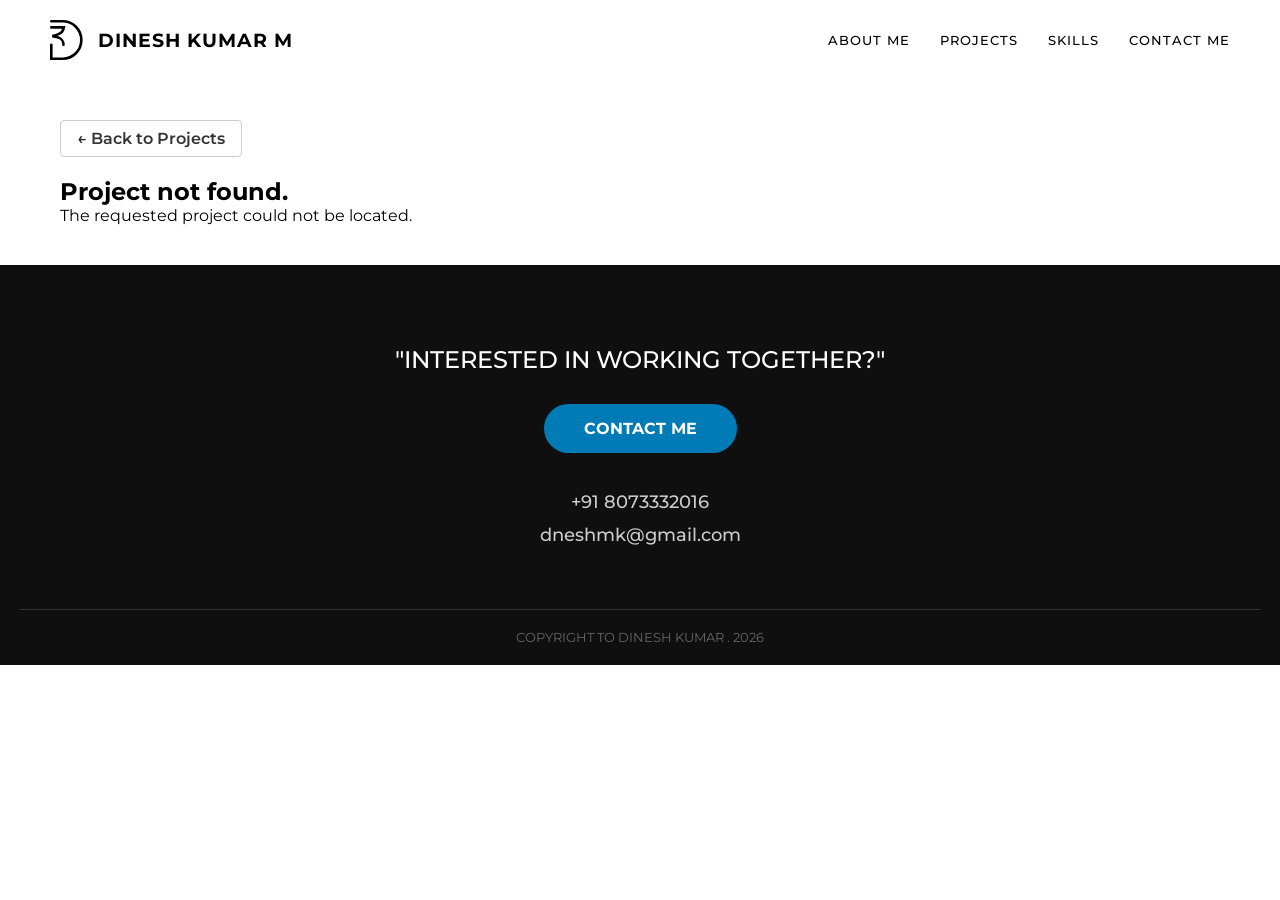
==== project-details.html @ f7fc2745 "Initial website launch" ====
<!DOCTYPE html>
<html lang="en">

<head>
    <meta charset="UTF-8">
    <meta name="viewport" content="width=device-width, initial-scale=1.0">
    <title>Project Details - Dinesh Kumar M</title>
    <link href="https://fonts.googleapis.com/css2?family=Montserrat:wght@300;400;500;600;700&display=swap"
        rel="stylesheet">
    <link rel="stylesheet" href="styles.css">

</head>

<body>
    <header>
        <div class="logo">
            <a href="index.html"
                style="text-decoration:none; color:inherit; display:flex; align-items:center; gap:15px;">
                <img src="header/images/logo.svg" alt="Dinesh Logo" style="height: 40px; width: auto;">
                <span>DINESH KUMAR M</span>
            </a>
        </div>
        <nav>
            <a href="index.html#about">ABOUT ME</a>
            <a href="index.html#projects">PROJECTS</a>
            <a href="index.html#skills">SKILLS</a>
            <a href="index.html#contact">CONTACT ME</a>
        </nav>
    </header>

    <main class="detail-container">
        <a href="index.html#projects" class="back-btn">← Back to Projects</a>

        <div id="project-content">
            <!-- Content will be populated by JS -->
            <h2 style="text-align:center; padding:50px;">Loading Project...</h2>
        </div>
    </main>

    <section class="contact-footer">
        <p class="cta-text">"INTERESTED IN WORKING TOGETHER?"</p>
        <a href="mailto:dneshmk@gmail.com" class="contact-btn">CONTACT ME</a>
        <div class="contact-info">
            <p>+91 8073332016</p>
            <p>dneshmk@gmail.com</p>
        </div>
        <footer>
            COPYRIGHT TO DINESH KUMAR . 2026
        </footer>
    </section>

    <!-- Lightbox Modal -->
    <div id="lightbox-modal" class="lightbox-modal">
        <span class="close-btn">&times;</span>
        <button class="nav-btn prev-btn">&#10094;</button>
        <div class="lightbox-content-container">
            <!-- Media will be injected here -->
        </div>
        <button class="nav-btn next-btn">&#10095;</button>
    </div>

    <script src="cms_data.js"></script>
    <script src="script.js"></script>
    <script>
        // Simple inline initialization for detail page
        document.addEventListener('DOMContentLoaded', () => {
            const urlParams = new URLSearchParams(window.location.search);
            const projectId = urlParams.get('id');
            if (typeof loadProjectDetail === 'function') {
                loadProjectDetail(projectId);
            }
        });
    </script>
</body>

</html>
---- styles.css ----
:root {
    --text-color-primary: #ffffff;
    --text-color-dark: #333333;
    --accent-color: #00AEEF;
    /* Cyan-ish accent */
    --bg-dark: #111111;
    --font-main: 'Montserrat', sans-serif;
}

* {
    margin: 0;
    padding: 0;
    box-sizing: border-box;
}

body {
    font-family: var(--font-main);
    background-color: white;
    overflow-x: hidden;
}

/* Header */
header {
    display: flex;
    justify-content: space-between;
    align-items: center;
    padding: 20px 50px;
    background-color: white;
    position: sticky;
    top: 0;
    z-index: 1000;
}

.logo {
    display: flex;
    align-items: center;
    gap: 15px;
    font-weight: 700;
    font-size: 1.2rem;
    letter-spacing: 1px;
    color: black;
    /* Explicitly black as per design */
}

nav {
    display: flex;
    gap: 30px;
}

nav a {
    text-decoration: none;
    color: black;
    font-size: 0.8rem;
    font-weight: 500;
    letter-spacing: 1px;
    transition: color 0.3s;
}

nav a:hover {
    color: var(--accent-color);
}

/* Hero Section */
.hero {
    position: relative;
    width: 100%;
    height: 85vh;
    background-color: var(--bg-dark);
    display: flex;
    justify-content: center;
    align-items: center;
    overflow: hidden;
}

.hero-video-container {
    position: absolute;
    top: 0;
    left: 0;
    width: 100%;
    height: 100%;
    z-index: 1;
}

.hero-video {
    width: 100%;
    height: 100%;
    object-fit: cover;
    opacity: 0.6;
    /* Dim video slightly for text readability */
}

.video-overlay-gradient {
    position: absolute;
    top: 0;
    left: 0;
    width: 100%;
    height: 100%;
    background: linear-gradient(to bottom, rgba(0, 0, 0, 0.3), rgba(0, 0, 0, 0.8));
    z-index: 2;
}

.hero-overlay {
    position: absolute;
    top: 50%;
    left: 50%;
    transform: translate(-50%, -50%);
    text-align: center;
    color: var(--text-color-primary);
    width: 80%;
    z-index: 10;
}

.hero-overlay h1 {
    font-size: 1.8rem;
    font-weight: 500;
    letter-spacing: 2px;
    margin-bottom: 15px;
    text-shadow: 0 2px 10px rgba(0, 0, 0, 0.5);
}

.hero-overlay .separator {
    margin: 0 10px;
    font-weight: 300;
    opacity: 0.7;
}

.hero-overlay p {
    font-size: 0.9rem;
    font-weight: 300;
    opacity: 0.8;
    max-width: 600px;
    margin: 0 auto;
    line-height: 1.6;
}

/* Showcase Section */
.showcase {
    width: 100%;
    background-color: black;
    overflow: hidden;
    padding: 2px 0;
}

.marquee-container {
    width: 100%;
    overflow: hidden;
    white-space: nowrap;
}

.marquee-content {
    display: inline-block;
    animation: marquee 20s linear infinite;
}

.showcase-item {
    display: inline-block;
    width: 400px;
    /* Adjust size as needed */
    height: 250px;
    margin-right: 10px;
    position: relative;
    overflow: hidden;
    border: 1px solid #333;
}

.showcase-item img {
    width: 100%;
    height: 100%;
    object-fit: cover;
    transition: transform 0.3s;
}

.showcase-item:hover img {
    transform: scale(1.05);
}

@keyframes marquee {
    0% {
        transform: translateX(0);
    }

    100% {
        transform: translateX(-50%);
        /* Move half the length assuming duplicated content */
    }
}

/* About Me Section */
.about-me {
    display: flex;
    justify-content: center;
    align-items: center;
    padding: 80px 50px;
    background-color: white;
    gap: 100px;
    /* Space between text and image */
    flex-wrap: wrap;
}

.about-content {
    max-width: 500px;
}

.about-content h2 {
    font-size: 1.2rem;
    font-weight: 600;
    color: var(--text-color-dark);
    margin-bottom: 10px;
    position: relative;
    display: inline-block;
    border-bottom: 3px solid var(--text-color-dark);
    padding-bottom: 5px;
}

.about-content h3 {
    font-size: 2rem;
    color: #2F80ED;
    /* Blue accent color for name */
    margin: 20px 0;
    font-weight: 700;
}

.about-content p {
    font-size: 0.9rem;
    line-height: 1.6;
    color: #555;
    margin-bottom: 15px;
    font-weight: 500;
}

.about-image {
    position: relative;
}

.image-wrapper {
    width: 300px;
    height: 300px;
    border-radius: 50%;
    overflow: hidden;
    border: 5px solid #E0E0E0;
    /* Light border */
    position: relative;
}

.image-wrapper img {
    width: 100%;
    height: 100%;
    object-fit: cover;
}

/* Responsive */
@media (max-width: 768px) {
    header {
        padding: 20px;
        flex-direction: column;
        gap: 15px;
    }

    .hero-overlay h1 {
        font-size: 1.2rem;
    }

    .about-me {
        flex-direction: column-reverse;
        /* Image top on mobile maybe? Or standard column */
        text-align: center;
        gap: 50px;
        padding: 50px 20px;
    }
}

/* Projects Section */
.projects {
    background-color: white;
    padding: 50px 5% 20px;
}

.projects-nav {
    display: flex;
    gap: 30px;
    margin-bottom: 30px;
    padding-left: 20px;
}

.projects-nav button {
    background: none;
    border: none;
    font-family: var(--font-main);
    font-size: 0.9rem;
    font-weight: 700;
    cursor: pointer;
    padding: 10px 20px;
    border-radius: 20px;
    transition: all 0.3s;
}

.projects-nav button.active,
.projects-nav button:hover {
    background-color: black;
    color: white;
}

/* Main Projects Grid Layout */
.projects-grid {
    display: flex;
    flex-wrap: wrap;
    gap: 20px;
    justify-content: flex-start;
    /* Align left */
}

/* Individual Project Card */
.project-card.large {
    flex: 0 0 calc(33.333% - 14px);
    /* 3 items per row with gap adjustment */
    width: auto;
    height: 250px;
    border-radius: 10px;
    overflow: hidden;
    position: relative;
    cursor: pointer;
    background: #000;
}

/* Mobile Responsiveness for Cards */
@media (max-width: 768px) {
    .project-card.large {
        flex: 0 0 100%;
        /* Full width on mobile */
    }

    .projects-grid {
        justify-content: center;
    }
}

.project-card img {
    width: 100%;
    height: 100%;
    object-fit: cover;
    transition: transform 0.3s;
}

.project-card:hover img {
    transform: scale(1.05);
}

/* Hover Overlay for Title */
.card-overlay {
    position: absolute;
    bottom: 0;
    left: 0;
    width: 100%;
    background: linear-gradient(to top, rgba(0, 0, 0, 0.9), transparent);
    color: white;
    padding: 20px;
    opacity: 0;
    transition: opacity 0.3s;
    font-weight: 600;
    font-size: 1.1rem;
    display: flex;
    align-items: flex-end;
}

.project-card:hover .card-overlay {
    opacity: 1;
}

/* Skills Section */
.skills {
    background-color: #111;
    color: white;
    padding: 60px 5%;
}

.skills .container {
    max-width: 1200px;
    margin: 0 auto;
}

.skills h2 {
    font-size: 1.5rem;
    font-weight: 600;
    letter-spacing: 1px;
    margin-bottom: 10px;
    display: inline-block;
    border-bottom: 2px solid white;
    padding-bottom: 5px;
}

.skills-list {
    display: flex;
    flex-wrap: wrap;
    gap: 40px;
    margin-top: 30px;
    justify-content: space-between;
}

.skills-list span {
    font-size: 0.9rem;
    font-weight: 500;
    width: 30%;
    /* 3 columns */
}

/* Software Ticker */
.software-ticker {
    background-color: white;
    padding: 50px 0;
    text-align: center;
}

.software-ticker h3 {
    margin-bottom: 30px;
    font-size: 1.2rem;
    font-weight: 600;
}

.software-marquee-container {
    width: 100%;
    overflow: hidden;
    white-space: nowrap;
    padding: 20px 0;
}

.software-marquee-content {
    display: inline-block;
    animation: marquee-left 15s linear infinite;
}

.software-item {
    display: inline-block;
    width: 16.6vw;
    /* Fit ~6 items in the viewport width */
    margin: 0;
    /* Clear margins to use exact width */
    text-align: center;
    vertical-align: middle;
}

.software-item img {
    height: 60px;
    /* Slightly larger for better visibility */
    width: auto;
    /* filter: grayscale(100%); Removed for full color */
    transition: transform 0.3s;
}

.software-item:hover img {
    transform: scale(1.1);
    /* Scale up on hover instead of color change */
}

@keyframes marquee-left {
    0% {
        transform: translateX(0);
    }

    100% {
        transform: translateX(-50%);
    }
}

/* Contact & Footer */
.contact-footer {
    background-color: #0f0f0f;
    /* Slightly darker than skills */
    color: white;
    padding: 80px 20px 20px;
    text-align: center;
    display: flex;
    flex-direction: column;
    align-items: center;
    justify-content: center;
    min-height: 400px;
    position: relative;
}

.cta-text {
    font-size: 1.5rem;
    margin-bottom: 30px;
    font-weight: 500;
}

.contact-btn {
    background-color: #007bb5;
    /* Blue accent */
    color: white;
    padding: 15px 40px;
    border-radius: 30px;
    text-decoration: none;
    font-weight: 700;
    font-size: 1rem;
    transition: background-color 0.3s;
    margin-bottom: 30px;
    /* Reduced to make room for info */
}

.contact-info {
    margin-bottom: 50px;
    font-size: 1.1rem;
    font-weight: 500;
    line-height: 1.6;
    color: #ccc;
}

.contact-info p {
    margin: 5px 0;
}

.contact-btn:hover {
    background-color: #005f8b;
}

footer {
    color: #666;
    font-size: 0.8rem;
    margin-top: auto;
    width: 100%;
    border-top: 1px solid #333;
    padding-top: 20px;
}

/* Responsive adjustments */
@media (max-width: 768px) {
    .projects-nav {
        flex-wrap: wrap;
        justify-content: center;
    }

    .projects-grid {
        justify-content: center;
    }

    .project-card.large {
        width: 100%;
        flex: 1 1 100%;
    }

    .skills-list span {
        width: 100%;
        text-align: center;
    }
}

/* Lightbox Modal Styles */
.lightbox-modal {
    display: none;
    position: fixed;
    z-index: 2000;
    left: 0;
    top: 0;
    width: 100%;
    height: 100%;
    overflow: hidden;
    background-color: rgba(0, 0, 0, 0.95);
    flex-direction: column;
    justify-content: center;
    align-items: center;
}

.lightbox-modal.active {
    display: flex;
}

.lightbox-content-container {
    position: relative;
    max-width: 90%;
    max-height: 85%;
    display: flex;
    justify-content: center;
    align-items: center;
}

.lightbox-content-container img,
.lightbox-content-container video {
    max-width: 100%;
    max-height: 85vh;
    border-radius: 4px;
    box-shadow: 0 0 20px rgba(0, 0, 0, 0.5);
}

.close-btn {
    position: absolute;
    top: 20px;
    right: 30px;
    color: #f1f1f1;
    font-size: 40px;
    font-weight: bold;
    cursor: pointer;
    z-index: 2001;
    line-height: 1;
}

.close-btn:hover,
.close-btn:focus {
    color: var(--accent-color);
    text-decoration: none;
    cursor: pointer;
}

.nav-btn {
    background: none;
    border: none;
    color: white;
    font-size: 50px;
    font-weight: bold;
    cursor: pointer;
    padding: 0 20px;
    user-select: none;
    transition: color 0.3s;
    z-index: 2001;
    position: absolute;
    top: 50%;
    transform: translateY(-50%);
}

.nav-btn:hover {
    color: var(--accent-color);
}

.prev-btn {
    left: 20px;
}

.next-btn {
    right: 20px;
}

/* Mobile adjustments for lightbox */
@media (max-width: 768px) {
    .nav-btn {
        font-size: 30px;
        padding: 0 10px;
    }

    .prev-btn {
        left: 10px;
    }

    .next-btn {
        right: 10px;
    }

    .close-btn {
        top: 10px;
        right: 20px;
        font-size: 35px;
    }
}

/* =========================================
   MASONRY GALLERY STYLES (Project Details)
   ========================================= */

.detail-container {
    max-width: 1200px;
    margin: 0 auto;
    padding: 40px 20px;
}

.back-btn {
    display: inline-block;
    margin-bottom: 20px;
    text-decoration: none;
    color: #333;
    font-weight: 600;
    border: 1px solid #ccc;
    padding: 8px 16px;
    border-radius: 4px;
    transition: background 0.3s;
}

.back-btn:hover {
    background: #eee;
}

.project-header-info {
    margin-bottom: 40px;
}

.project-header-info h1 {
    font-size: 2.5rem;
    margin-bottom: 10px;
}

.project-header-info p {
    font-size: 1.1rem;
    color: #555;
    line-height: 1.6;
    max-width: 800px;
}

/* Masonry Layout */
.gallery-grid {
    column-count: 3;
    column-gap: 20px;
}

/* Responsive Columns */
@media (max-width: 900px) {
    .gallery-grid {
        column-count: 2;
    }
}

@media (max-width: 600px) {
    .gallery-grid {
        column-count: 1;
    }
}

/* Gallery Item Styling */
.gallery-item {
    position: relative;
    cursor: pointer;
    border-radius: 8px;
    box-shadow: 0 4px 12px rgba(0, 0, 0, 0.1);

    /* Masonry Critical Properties */
    break-inside: avoid;
    margin-bottom: 20px;
    /* Space between items vertically */
    display: inline-block;
    /* Helps prevent column splitting issues */
    width: 100%;
}

.gallery-item img,
.gallery-item video {
    width: 100%;
    height: auto;
    display: block;
    transition: transform 0.3s ease;
    border-radius: 8px;
}

.gallery-item:hover img,
.gallery-item:hover video {
    transform: scale(1.05);
}

.play-icon {
    position: absolute;
    top: 50%;
    left: 50%;
    transform: translate(-50%, -50%);
    color: white;
    font-size: 50px;
    text-shadow: 0 2px 10px rgba(0, 0, 0, 0.6);
    pointer-events: none;
    z-index: 10;
    transition: transform 0.3s ease, opacity 0.3s;
}

.gallery-item:hover .play-icon {
    transform: translate(-50%, -50%) scale(1.2);
}
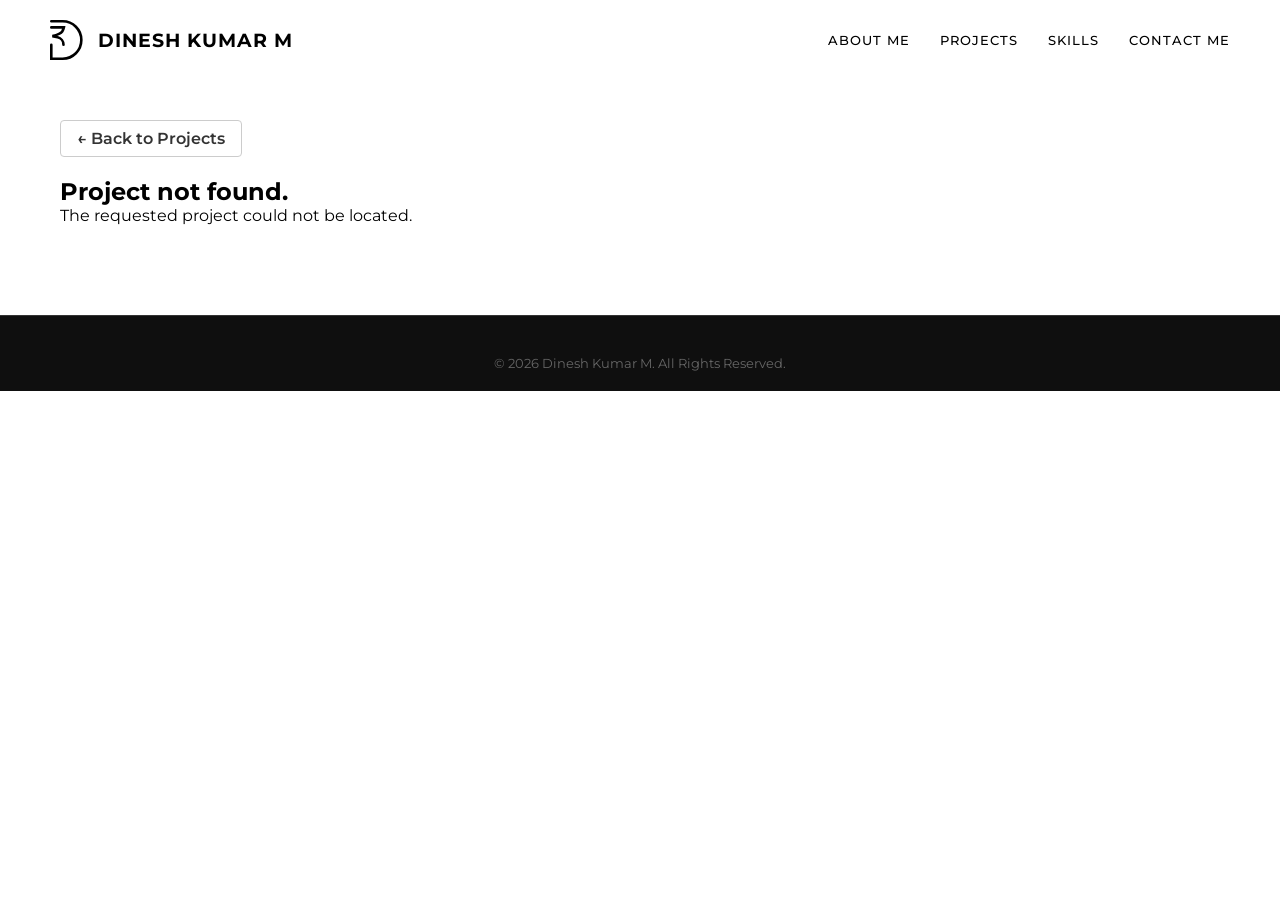
==== commit 9c1b5f34: "Website Update: 03-02-2026  1:46:46.02" ====
--- a/project-details.html
+++ b/project-details.html
@@ -37,17 +37,10 @@
         </div>
     </main>
 
-    <section class="contact-footer">
-        <p class="cta-text">"INTERESTED IN WORKING TOGETHER?"</p>
-        <a href="mailto:dneshmk@gmail.com" class="contact-btn">CONTACT ME</a>
-        <div class="contact-info">
-            <p>+91 8073332016</p>
-            <p>dneshmk@gmail.com</p>
-        </div>
-        <footer>
-            COPYRIGHT TO DINESH KUMAR . 2026
-        </footer>
-    </section>
+    <footer style="background-color: #0f0f0f; color: #666; width: 100%; margin-top: 50px;">
+        <p style="text-align: center; padding: 20px; font-size: 0.8rem; margin: 0;">&copy; 2026 Dinesh Kumar M. All
+            Rights Reserved.</p>
+    </footer>
 
     <!-- Lightbox Modal -->
     <div id="lightbox-modal" class="lightbox-modal">
--- a/styles.css
+++ b/styles.css
@@ -111,24 +111,26 @@
 }
 
 .hero-overlay h1 {
-    font-size: 1.8rem;
-    font-weight: 500;
+    font-size: 3.5rem;
+    /* Increased from 1.8rem for Impact */
+    font-weight: 700;
+    /* Bolder */
     letter-spacing: 2px;
-    margin-bottom: 15px;
+    margin-bottom: 20px;
     text-shadow: 0 2px 10px rgba(0, 0, 0, 0.5);
-}
-
-.hero-overlay .separator {
-    margin: 0 10px;
-    font-weight: 300;
-    opacity: 0.7;
-}
+    text-transform: uppercase;
+}
+
+
 
 .hero-overlay p {
-    font-size: 0.9rem;
-    font-weight: 300;
-    opacity: 0.8;
-    max-width: 600px;
+    font-size: 1.2rem;
+    /* Increased from 0.9rem */
+    font-weight: 400;
+    /* Slightly heavier than 300 */
+    opacity: 0.9;
+    max-width: 800px;
+    /* Wider to accommodate larger text */
     margin: 0 auto;
     line-height: 1.6;
 }
@@ -522,24 +524,380 @@
 }
 
 /* Responsive adjustments */
-@media (max-width: 768px) {
+/* TABLET SPECIFIC (768px - 1024px) */
+@media (min-width: 768px) and (max-width: 1024px) {
+    .about-me {
+        flex-direction: row !important;
+        /* Force side-by-side */
+        justify-content: center;
+        text-align: left;
+        gap: 50px;
+    }
+
+    .about-content {
+        text-align: left !important;
+        max-width: 50%;
+    }
+
+    .image-wrapper {
+        margin: 0;
+        /* Reset auto margin */
+    }
+}
+
+/* Shine Animation */
+@keyframes shine {
+    0% {
+        background-position: -200%;
+    }
+
+    100% {
+        background-position: 200%;
+    }
+}
+
+/* Cinematic Smoke/Mist Animation */
+@keyframes smoke-mist {
+    0% {
+        filter: drop-shadow(0 0 2px rgba(255, 255, 255, 0.1));
+    }
+
+    50% {
+        filter: drop-shadow(0 0 15px rgba(255, 255, 255, 0.5));
+        transform: scale(1.01);
+    }
+
+    /* Subtle pulsating expansion */
+    100% {
+        filter: drop-shadow(0 0 2px rgba(255, 255, 255, 0.1));
+    }
+}
+
+.shine-text {
+    /* Brighter Silver base (#e6e6e6) with White shine */
+    background: linear-gradient(to right, #e6e6e6 0%, #e6e6e6 40%, #ffffff 50%, #e6e6e6 60%, #e6e6e6 100%);
+    background-size: 200% auto;
+    color: #e6e6e6;
+    background-clip: text;
+    -webkit-background-clip: text;
+    -webkit-text-fill-color: transparent;
+    animation: shine 4s linear infinite, smoke-mist 5s ease-in-out infinite alternate;
+}
+
+/* Static Headline (Blue) */
+.static-text {
+    color: #007CC0;
+    /* Medium Dark Sky Blue */
+    display: inline-block;
+    margin-right: 10px;
+    text-shadow: 0 0 10px rgba(0, 124, 192, 0.4);
+    font-size: 85%;
+    /* Reduced by 15% relative to parent h1 */
+}
+
+/* Looping Text (White) with Fade */
+.loop-text {
+    color: white;
+    display: inline-block;
+    min-width: 200px;
+    /* Prevent jumping */
+    transition: opacity 0.5s ease-in-out, transform 0.5s ease;
+    opacity: 1;
+    font-size: 65%;
+    /* Reduced by 35% relative to parent h1 */
+}
+
+.loop-text.fade-out {
+    opacity: 0;
+    transform: translateY(10px);
+}
+
+.loop-text.fade-in {
+    opacity: 1;
+    transform: translateY(0);
+}
+
+/* MOBILE STYLES */
+@media (max-width: 767px) {
+
+    /* 1. Header / Nav */
+    header {
+        padding: 15px 5px;
+        /* Reduced side padding slightly to give nav more room */
+        flex-direction: column;
+        gap: 15px;
+        background-color: white;
+    }
+
+    /* Line 1: Logo + Name together */
+    .logo {
+        width: 100%;
+        justify-content: center;
+        font-size: 0.9rem;
+        /* Slightly smaller to ensure fit */
+        display: flex;
+        align-items: center;
+        color: black;
+        /* Ensure color is black */
+    }
+
+    .logo img {
+        height: 30px !important;
+        width: auto;
+    }
+
+    .logo span {
+        display: inline-block;
+        margin-left: 8px;
+        white-space: nowrap;
+        /* Prevent breaking name */
+    }
+
+    /* Line 2: Links in ONE single line */
+    nav {
+        width: 100%;
+        justify-content: center;
+        gap: 15px;
+        /* Tighter gap */
+        flex-wrap: nowrap;
+        padding: 0 10px;
+        /* Added padding as requested */
+    }
+
+    nav a {
+        font-size: 0.75rem;
+        /* Smaller to fit 4 items on 360px */
+        white-space: nowrap;
+    }
+
+    /* 2. Hero Section */
+    .hero {
+        height: 55vh;
+        /* Reduced so Nav + Hero + Ticker fit on one screen */
+    }
+
+    .hero-overlay {
+        width: 95%;
+        /* Maximize width */
+    }
+
+    /* Force stack on mobile */
+    .static-text,
+    .loop-text {
+        display: block !important;
+        width: 100%;
+        margin-right: 0;
+        white-space: normal;
+        /* Allow wrap if absolutely needed but block usually handles it */
+    }
+
+    .hero-overlay h1 {
+        font-size: 1.8rem;
+        /* Keep existing mobile size */
+        margin-bottom: 10px;
+        white-space: normal;
+        /* Allow wrapping of container */
+        overflow: visible;
+    }
+
+    /* Reduce Description Size as requested */
+    .hero-overlay p {
+        font-size: 0.8rem;
+        line-height: 1.5;
+        opacity: 0.9;
+        max-width: 95%;
+        /* Ensure it doesn't touch edges */
+        margin-left: auto;
+        margin-right: auto;
+    }
+
+    .hero-overlay .separator {
+        display: none;
+        /* Hide confusing separator on mobile if distinct lines are better, or reduce spacing */
+    }
+
+    /* Ticker: 2 images at a time */
+    .showcase-item {
+        width: 50vw;
+        height: 140px;
+    }
+
+    /* 3. About Me Section - Reduced overall size by ~20% */
+    .about-me {
+        flex-direction: column;
+        align-items: center;
+        padding: 20px 15px;
+        /* Reduced padding */
+        gap: 15px;
+        /* Reduced gap */
+    }
+
+    /* Image First */
+    .about-image {
+        order: -1;
+    }
+
+    .image-wrapper {
+        width: 110px;
+        /* Reduced from 140px */
+        height: 110px;
+        margin: 0 auto;
+        border-width: 3px;
+    }
+
+    .about-content {
+        text-align: center;
+    }
+
+    .about-content h2 {
+        font-size: 0.9rem;
+        /* Scaled down */
+        margin-bottom: 5px;
+        /* Tighter */
+    }
+
+    .about-content h3 {
+        font-size: 1.2rem;
+        /* Scaled down from default */
+        margin: 5px 0 10px;
+    }
+
+    .about-content p {
+        font-size: 0.8rem;
+        /* Scaled down */
+        line-height: 1.4;
+    }
+
+    /* 4. Work Section */
+    .projects {
+        padding: 30px 10px;
+
+        /* 8. Contact Section - Reduced by 50% */
+        .contact-footer {
+            padding: 40px 10px 10px;
+            /* Reduced from 80px 20px 20px */
+            min-height: 200px;
+            /* Reduced min-height significantly */
+        }
+
+        .cta-text {
+            font-size: 1rem;
+            /* Reduced from 1.5rem */
+            margin-bottom: 15px;
+        }
+
+        .contact-btn {
+            padding: 8px 20px;
+            /* Smaller button */
+            font-size: 0.8rem;
+            margin-bottom: 15px;
+        }
+
+        .contact-info {
+            margin-bottom: 25px;
+            font-size: 0.8rem;
+            /* Smaller text */
+        }
+
+        footer {
+            padding-top: 10px;
+            font-size: 0.6rem;
+        }
+    }
+
+    /* Categories: Single Horizontal Line */
     .projects-nav {
-        flex-wrap: wrap;
+        display: flex;
+        flex-wrap: nowrap;
+        /* No wrapping */
+        overflow-x: auto;
+        /* Horizontal scroll if needed */
+        justify-content: flex-start;
+        /* Start from left */
+        gap: 15px;
+        padding-bottom: 10px;
+        /* Space for scrollbar if visible */
+        margin-bottom: 20px;
+        -webkit-overflow-scrolling: touch;
+        /* Smooth scroll */
+        scrollbar-width: none;
+        /* Hide scrollbar Firefox */
+        padding-left: 5px;
+        /* Slight padding for start */
+    }
+
+    .projects-nav::-webkit-scrollbar {
+        display: none;
+    }
+
+    /* Hide Chrome */
+
+    .projects-nav button {
+        flex: 0 0 auto;
+        /* Do not shrink */
+        white-space: nowrap;
+        font-size: 0.8rem;
+    }
+
+    /* Project Grid: 2 Columns Side-by-Side */
+    .projects-grid {
+        justify-content: space-between;
+        /* ensure spacing */
+        gap: 10px;
+    }
+
+    .project-card.large {
+        flex: 0 0 calc(50% - 5px) !important;
+        /* Force 50% width */
+        width: calc(50% - 5px) !important;
+        height: 120px;
+        /* Reduced height proportional to width */
+    }
+
+    /* 5. Skills Section */
+    /* 5. Skills Section */
+    .skills-list {
+        display: grid;
+        grid-template-columns: repeat(3, 1fr);
+        /* Strict 3x3 Grid */
+        gap: 10px;
+        width: 100%;
+    }
+
+    .skills-list span {
+        width: auto;
+        min-width: 0;
+        /* Allow shrinking if needed */
+        text-align: center;
+        font-size: 0.75rem;
+        padding: 8px 5px;
+        background: transparent;
+        border: none;
+        /* Removed border completely */
+        display: flex;
+        align-items: center;
         justify-content: center;
-    }
-
-    .projects-grid {
-        justify-content: center;
-    }
-
-    .project-card.large {
-        width: 100%;
-        flex: 1 1 100%;
-    }
-
-    .skills-list span {
-        width: 100%;
-        text-align: center;
+        height: 100%;
+        /* Uniform height */
+    }
+
+    /* 6. Software Ticker */
+    .software-item {
+        width: 25vw;
+        /* Smaller icons spacing */
+    }
+
+    /* Gallery Details - Masonry 2 Columns */
+    .gallery-grid {
+        column-count: 2 !important;
+        column-gap: 10px;
+    }
+}
+
+/* Very Small Screens */
+@media (max-width: 400px) {
+    .logo span {
+        display: none;
     }
 }
 
@@ -704,11 +1062,7 @@
     }
 }
 
-@media (max-width: 600px) {
-    .gallery-grid {
-        column-count: 1;
-    }
-}
+
 
 /* Gallery Item Styling */
 .gallery-item {
